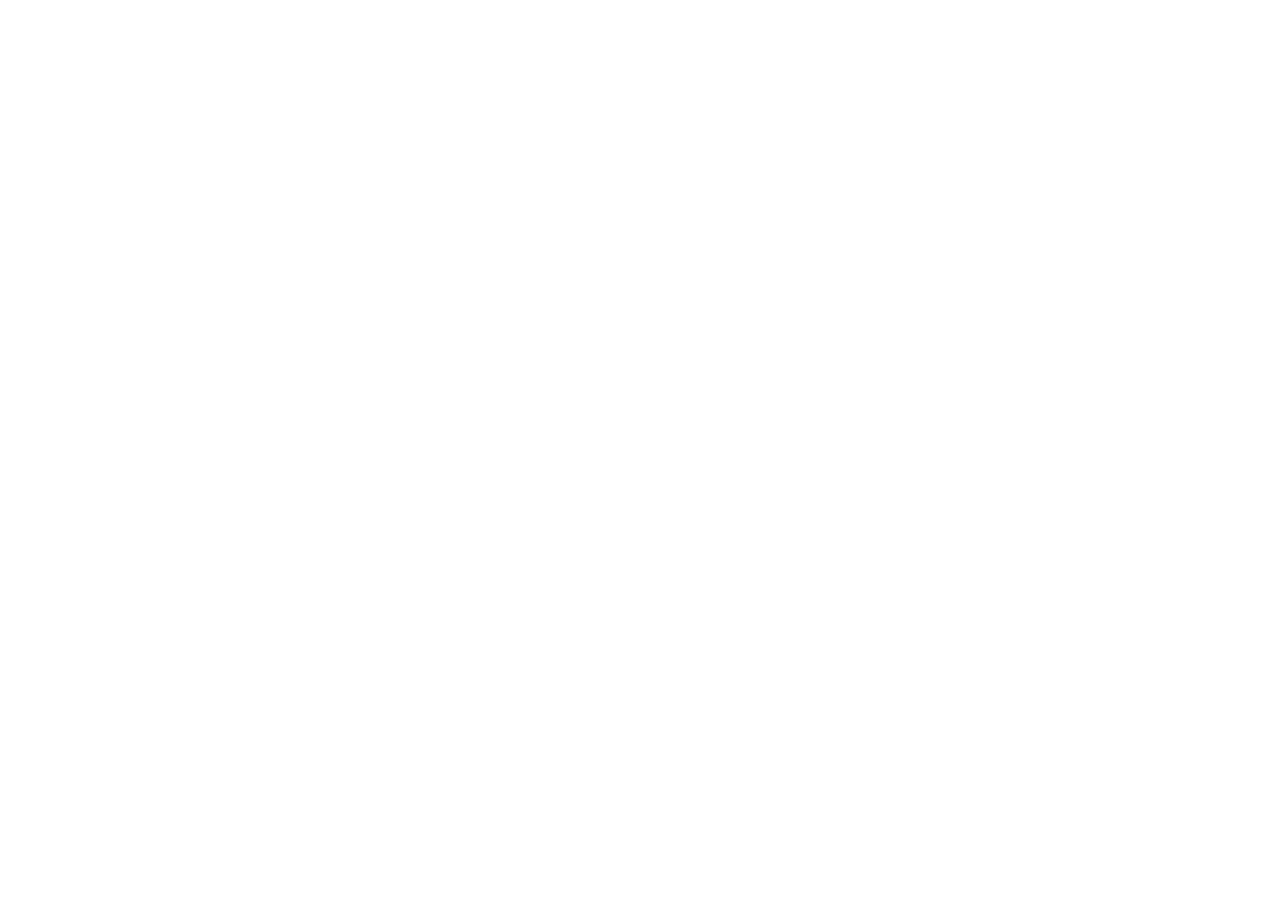
==== google_homepage.html @ 6445e69f "add readme.md" ====
<!-- @format -->

<!DOCTYPE html>
<html>
  <head>
    <meta charset="utf-8" />
    <meta http-equiv="X-UA-Compatible" content="IE=edge" />
    <title>Google_Homepage By Luke Wardle</title>
    <meta name="description" content="" />
    <meta name="viewport" content="width=device-width, initial-scale=1" />
    <link rel="stylesheet" href="" />
  </head>
  <body>
    <div class="main">
      <div class="top_bar"></div>

      <div><! main body of webpage here !></div>

      <div class="footer_bar"></div>
    </div>
  </body>
</html>
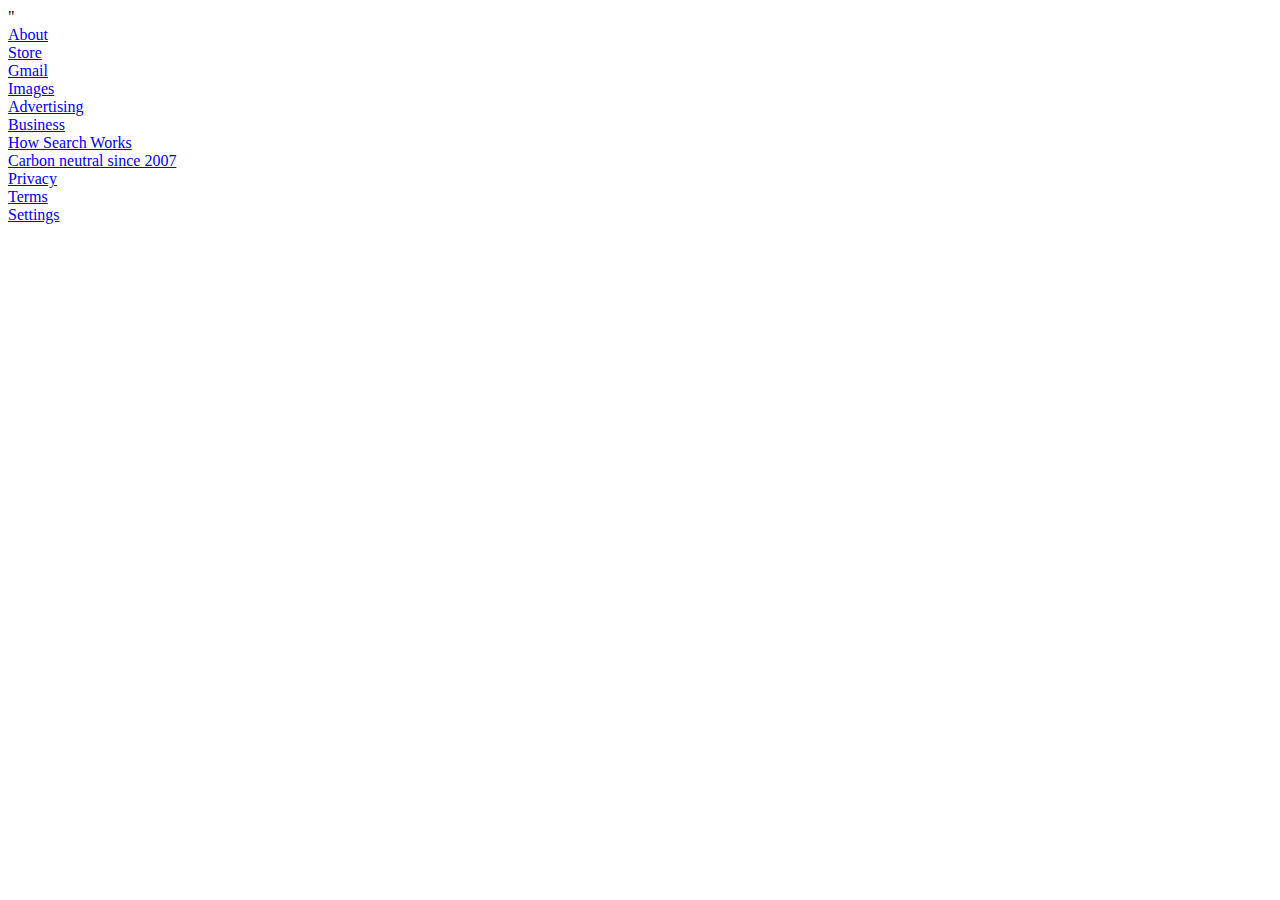
==== commit 163250c5: "add Images/apps.png" ====
--- a/google_homepage.html
+++ b/google_homepage.html
@@ -2,21 +2,48 @@
 
 <!DOCTYPE html>
 <html>
-  <head>
-    <meta charset="utf-8" />
-    <meta http-equiv="X-UA-Compatible" content="IE=edge" />
-    <title>Google_Homepage By Luke Wardle</title>
-    <meta name="description" content="" />
-    <meta name="viewport" content="width=device-width, initial-scale=1" />
-    <link rel="stylesheet" href="" />
-  </head>
-  <body>
-    <div class="main">
-      <div class="top_bar"></div>
+    <head>
+        <meta charset="utf-8" />
+        <meta http-equiv="X-UA-Compatible" content="IE=edge" />
+        <title>Google_Homepage By Luke Wardle</title>"
+        <meta name="description" content="" />
+        <meta name="viewport" content="width=device-width, initial-scale=1" />
+        <link rel="stylesheet" href="" />
+    </head>
+    <body>
+        <div class="main">
+            <div class="top_bar">
+                <div class = "left_side_top">
+                    <div><a href ="#">About</div>
+                    <div><a href = "#">Store</div>
+                </div>
 
-      <div><! main body of webpage here !></div>
+                <div class = "right_side_top">
+                    <div><a href = "#">Gmail</div>
+                    <div><a href = "#">Images</div>
+                    <div><a href = "#"></div>
+                    <div><a href = "#"></div>
+                </div>
+            </div>
 
-      <div class="footer_bar"></div>
-    </div>
-  </body>
+            <div><! main body of webpage here !></div>
+        </div>
+
+        <div class="footer_bar">
+            <div class = "footer_left">
+                <div><a href = "#">Advertising</div>
+                <div><a href = "#">Business</div>
+                <div><a href = "#">How Search Works</div>
+            </div>
+            <div class = "footer_middle">
+                <div><a href = "#">Carbon neutral since 2007</div>
+            </div>
+            <div class = "footer_right">
+                <div><a href = "#">Privacy</div>
+                <div><a href = "#">Terms</div>
+                <div><a href = "#">Settings</div>
+            </div>
+        </div>
+        </div>
+    </body>
 </html>
